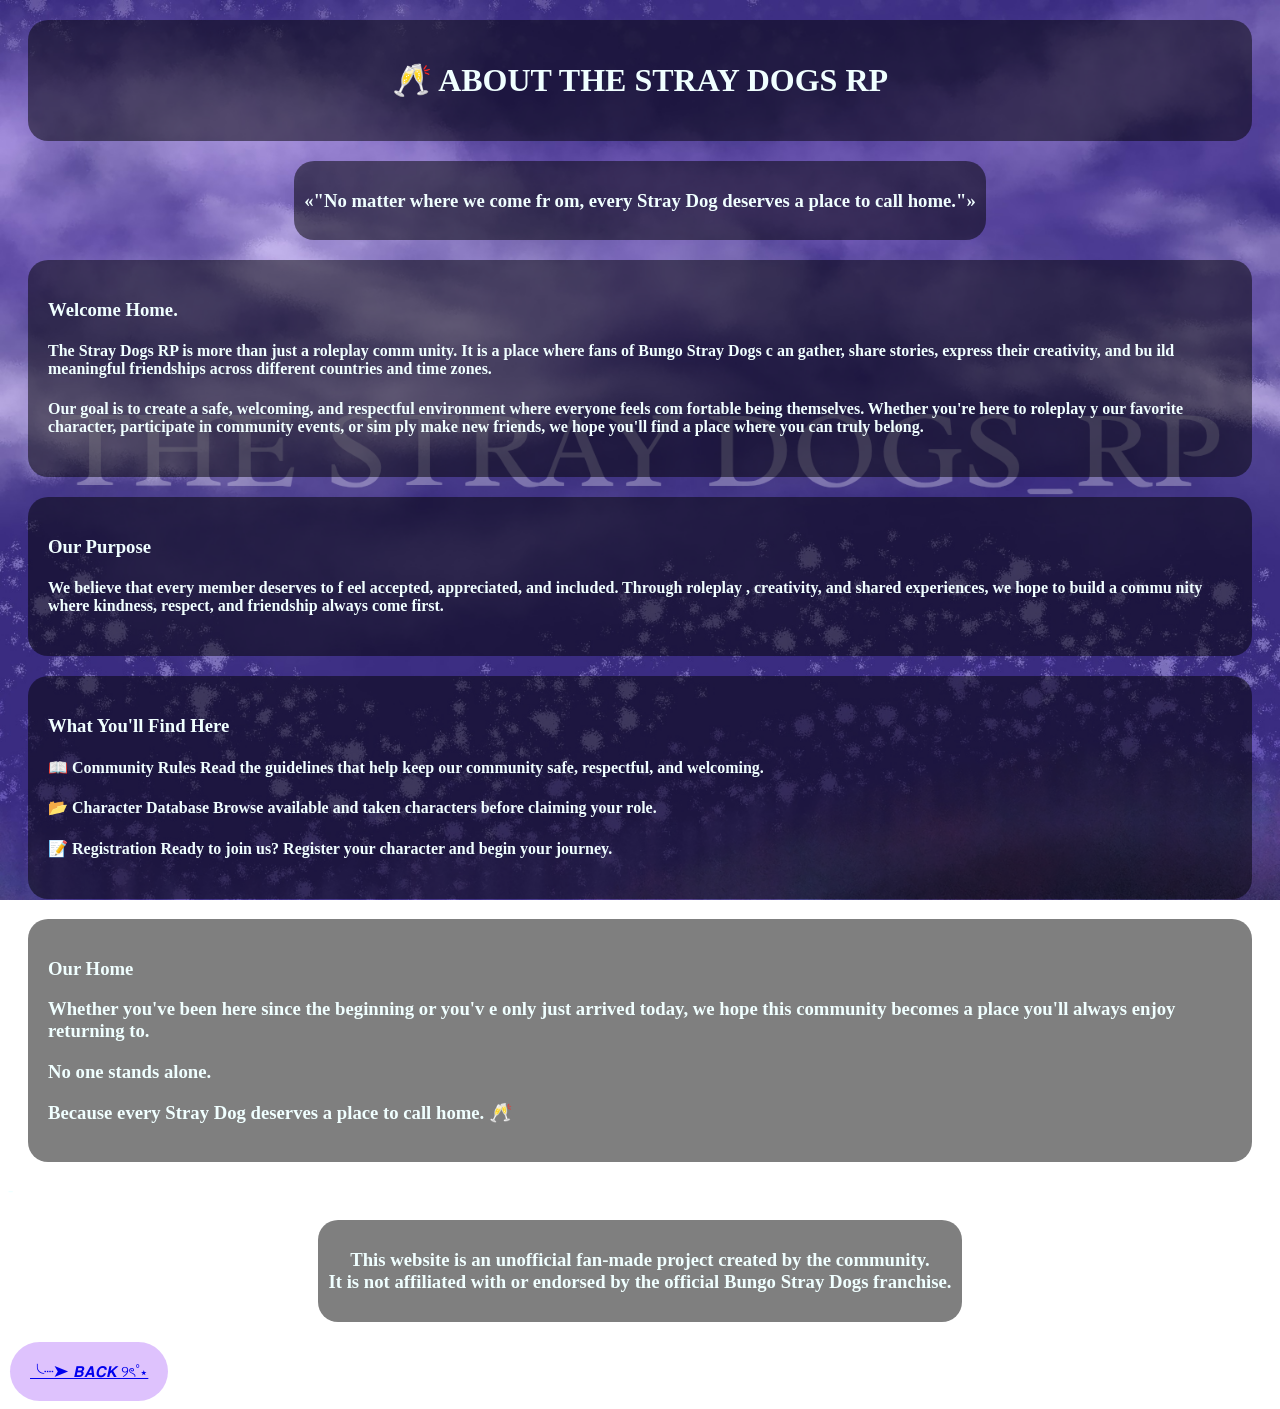
==== about.html @ d06b39bc "Add files via upload" ====
<!DOCTYPE html>
<html lang="en">
<head>
    <meta charset="UTF-8">
    <meta name="viewport" content="width=device-width, initial-scale=1.0">
    <title>ABOUT</title>
</head>
<body>
     <div class="card"> <center><p><h1>🥂 ABOUT THE STRAY DOGS RP</h1></p></center> </div>
   <center><div class="card4">  <p><h3>«"No matter where we come fr
    om, every Stray Dog deserves a place to call home."»</h3></p></div></center>

   <div class="card"><p><h3>Welcome Home.</h3>

<p><h4>The Stray Dogs RP is more than just a roleplay comm
unity. It is a place where fans of Bungo Stray Dogs c
an gather, share stories, express their creativity, and bu
ild meaningful friendships across different countries and time zones.</h4>

<p><h4>Our goal is to create a safe, welcoming, 
and respectful environment where everyone feels com
fortable being themselves. Whether you're here to roleplay y
our favorite character, participate in community events, or sim
ply make new friends, we hope you'll find a place where you can truly belong.</h4></div>

<div class="card"><p><h3>Our Purpose</h3>

<p><h4>We believe that every member deserves to f
eel accepted, appreciated, and included. Through roleplay
, creativity, and shared experiences, we hope to build a commu
nity where kindness, respect, and friendship always come first.</h4></div>

<div class="card"><p><h3>What You'll Find Here</h3>

<p><h4>📖 Community Rules
Read the guidelines that help keep our community safe, respectful, and welcoming.</h4>
<p><h4>📂 Character Database
Browse available and taken characters before claiming your role.</h4>
<p><h4>📝 Registration
Ready to join us? Register your character and begin your journey.</h4></div>

<div class="card"><p><h3>Our Home</h3>

<p><h3>Whether you've been here since the beginning or you'v
e only just arrived today, we hope this community becomes
 a place you'll always enjoy returning to.</h3>

<p><h3>No one stands alone.</h3>

<p><h3>Because every Stray Dog deserves a place to call home. 🥂</h3></div>

-

<center><div class="card4"> <p><h3>This website is an unofficial fan-made project created by the community.<br> It is not affiliated with or endorsed by the official Bungo 
Stray Dogs franchise.</h3></p></div></center>
    
<div class="card3"><a href="index.html">╰┈➤ 𝘽𝘼𝘾𝙆 ୨ৎ˚⋆</a></div>

<link rel="stylesheet" href="style.css">
</body>
</html>
---- style.css ----
body {
    background-image: url(bg.jpg.png);
    background-size: cover;
    background-position: center;
    background-attachment: fixed;

    color: azure;
    font-family:Cambria, Cochin, Georgia, Times, 'Times New Roman', serif;

    .card {
        background: rgba(0, 0, 0, 0.5);
        padding: 20px;
        margin: 20px;
        border-radius: 20px;
    }

      .card4 {
        background: rgba(0, 0, 0, 0.5);
        padding: 10px;
        margin: 20px;
        border-radius: 20px;

        width: fit-content;
        text-align: center;
    }
     .card2 {
        background: rgba(0, 0, 0, 0.5);
        padding: 10px;
        margin: 2px;
        border-radius: 40px;

        width: 400px;
        text-align: center;
    }

    .card3 {
        background: rgba(208, 168, 253, 0.7);
        padding: 20px;
        margin: 2px;
        border-radius: 30px;

        width: fit-content;
      
    }

    .rules-text {
        text-align: justify;
        line-height: 1.6;
    }
}


.rules summary {
    background: rgba(0, 0, 0, 0.5);
    padding: 15px ;
    border-radius: 12px;
    cursor: pointer;

    transition: all 0.2s ease-in-out;
}
.rules summary:hover{
    transform: scale(1.0005);
}
.rules summary:active{
    transform: scale(0.99);
}
.title {
   font-size: 22 px;
   font-weight: bold;
   font-family:Georgia, 'Times New Roman', Times, serif}
.desc {
    font-size: 14 px;
    font-family:Georgia, 'Times New Roman', Times, serif;
    opacity: 0.8;
}

.kartu {
    display:block;
    text-decoration: none;
    color:rgb(56, 13, 124);
    font-family: 'Franklin Gothic Medium', 'Arial Narrow', Arial, sans-serif;

    background: rgba(223, 182, 223, 0.5);
    padding:20px;
    border-radius: 15px;
    margin:20px 0;

    transition: 0.2s ease;
}

.kartu:hover{
    transform: scale(1.01);
    transform: translateY(-2px);
    box-shadow: 0 0 15px
    rgba(243, 234, 154, 0.5)
}
.kartu:active{
    transform: scale(0.99);
    box-shadow: 0 0 25px
    rgba(170, 190, 123, 0.5)
}

.card,
.card2,
.card3,
.card4,
.kartu,
footer{
    position: relative;
    z-index: 1;
}

body {
    animation: fadeIn 0.9s ease-in;
}
@keyframes fadeIn {
    from {opacity: 0;}
to {opacity: 1;}
}

footer {
    text-align: center;
    padding: 20px;
    margin: top 40px;

    color: rgba(255, 255, 255, 4);
    font-size: 14px;

    border-top: 1px solid
    rgba(199, 193, 206, 0.8)
}
#loading {
    position:fixed ;

inset: 0;
   
    background: rgba(91, 56, 131, 1);
    display:flex;
    flex-direction: column;
    justify-content: center;
    align-items:center;
    color: azure;
    z-index: 9999;
    border-radius:20px;
    border-style: groove;

text-align: center;

    animation: hideLoading 0.8s ease 5s
    forwards;
}

#loading-box {
    background: rgba(62, 61, 129, 0.3);
    padding: 15px 25px;
    border-radius: 20px;
    backdrop-filter: blur (1x);
    text-align: center;
animation: appear 0.5s ease
}

#loading h1{
    font-size: 24px;
    margin: 0;
}

.loading p{
    margin-top: 15px;
    font-size: 16px;
    opacity: 0.8;
}

.dots::after{
    content: "";
    animation: loadingDots 1.5s infinite;
}

#dots {
    animation: blink 1s infinite;
}

@keyframes blink {
    0% {opacity: 1;}
    50% {opacity: 0;}
    100% {opacity: 1;}
}
@keyframes dots{
    0% {content:"";}
    33% {content: ｡;}
    78% {content: ｡｡;}
    100% {content: ｡｡｡}
}

@keyframes appear {
    from {
        opacity: 0;
        transform: scale(0.9);
    }
    to {
        opacity: 1;
        transform: scale(1);
    }

}

@keyframes hideLoading {
from {opacity: 1;} 
to {opacity: 0;
visibility: hidden;}
}

.rain{
    position: fixed;
    top: 0;
    left: 0;
    width: 100%;
    height: 100%;

pointer-events: none;
overflow: hidden;

z-index: 0;
}

.rain span {
    position: absolute;

    width: 3px;
    height: 80px;

    background: rgba(199, 193, 206, 0.8);
    top: -100px;
    animation: rain 1s linear infinite;
}

.rain span:nth-child(1){
left:2%;
animation-delay: 0.3s;
}
.rain span:nth-child(2){
left:5%;
animation-delay: 0.3s;
}
.rain span:nth-child(3){
left:9%;
animation-delay: 0.2s;
}
.rain span:nth-child(4){
left:12%;
animation-delay: 0.3s;
}
.rain span:nth-child(5){
left:17%;
animation-delay: 0.4s;
}
.rain span:nth-child(6){
left:23%;
animation-delay: 0.9s;
}
.rain span:nth-child(7){
left:29%;
animation-delay: 0.5s;
}
.rain span:nth-child(8){
left:33%;
animation-delay: 0.3s;
}
.rain span:nth-child(9){
left:36%;
animation-delay: 0.6s;
}
.rain span:nth-child(10){
left:43%;
animation-delay: 0.1s;
}
.rain span:nth-child(11){
left:49%;
animation-delay: 0.2s;
}
.rain span:nth-child(12){
left:54%;
animation-delay: 0.8s;
}
.rain span:nth-child(13){
left:60%;
animation-delay: 0.5s;
}
.rain span:nth-child(14){
left:72%;
animation-delay: 0.9s;
}
.rain span:nth-child(15){
left:87%;
animation-delay: 0.4s;
}
.rain span:nth-child(16){
left:98%;
animation-delay: 0.5s;
}

@keyframes rain {
    from {transform: translateY(-100px);}
    to {transform: translateY(100vh);}
}
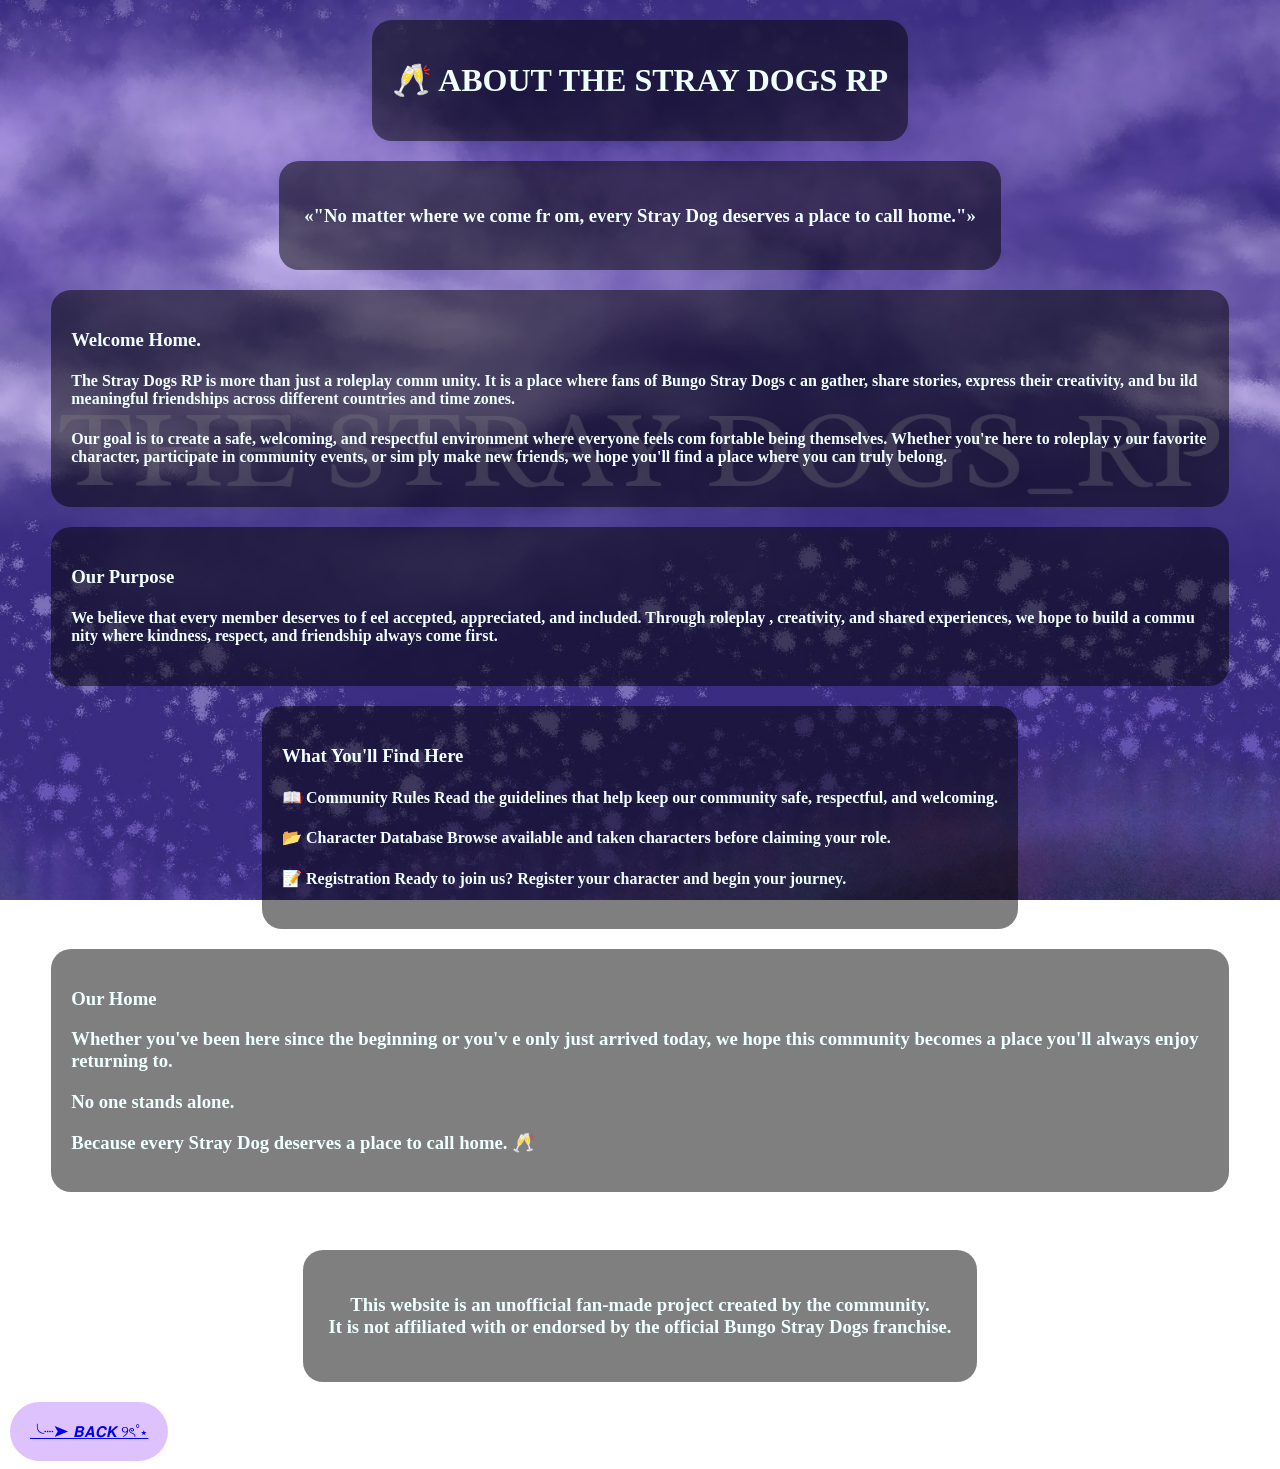
==== commit 82be1a37: "Update about.html" ====
--- a/about.html
+++ b/about.html
@@ -54,8 +54,8 @@
 <center><div class="card4"> <p><h3>This website is an unofficial fan-made project created by the community.<br> It is not affiliated with or endorsed by the official Bungo 
 Stray Dogs franchise.</h3></p></div></center>
     
-<div class="card3"><a href="index.html">╰┈➤ 𝘽𝘼𝘾𝙆 ୨ৎ˚⋆</a></div>
+<div class="card5"><a href="index.html">╰┈➤ 𝘽𝘼𝘾𝙆 ୨ৎ˚⋆</a></div>
 
 <link rel="stylesheet" href="style.css">
 </body>
-</html>+</html>
--- a/style.css
+++ b/style.css
@@ -5,47 +5,80 @@
     background-attachment: fixed;
 
     color: azure;
-    font-family:Cambria, Cochin, Georgia, Times, 'Times New Roman', serif;
-
-    .card {
+    font-family:Cambria, Cochin, Georgia, Times, 'Times New Roman', serif;}
+
+
+    .card5 {
+        background: rgba(208, 168, 253, 0.7);
+        padding: 20px;
+        margin: 2px ;
+        border-radius: 30px;
+
+        width: fit-content;
+        max-width: 90%;
+      
+    }
+
+        .card {
         background: rgba(0, 0, 0, 0.5);
         padding: 20px;
-        margin: 20px;
+        margin: 20px auto;
         border-radius: 20px;
-    }
+
+        width: fit-content;
+        max-width: 90%;
+        text-align: left !important;
+        }
 
       .card4 {
         background: rgba(0, 0, 0, 0.5);
-        padding: 10px;
-        margin: 20px;
+        padding: 25px;
+        margin: 20px auto;
         border-radius: 20px;
 
         width: fit-content;
+        max-width: 90%;
         text-align: center;
     }
+
      .card2 {
         background: rgba(0, 0, 0, 0.5);
         padding: 10px;
-        margin: 2px;
+        margin: 2px auto;
         border-radius: 40px;
 
-        width: 400px;
+        width: fit-content;
+        max-width: 90%;
         text-align: center;
     }
 
     .card3 {
         background: rgba(208, 168, 253, 0.7);
         padding: 20px;
-        margin: 2px;
+        margin: 2px auto;
         border-radius: 30px;
 
         width: fit-content;
+        max-width: 90%;
       
     }
 
     .rules-text {
         text-align: justify;
         line-height: 1.6;
+
+        overflow-x: hidden;
+    }
+
+
+@media screen and (orientation: portrait)
+{
+    body {
+        background-image: url(bg2.png) !important;
+        background-size: cover;
+        background-position: center;
+    
+        background-repeat: no-repat;
     }
 }
 
@@ -84,6 +117,9 @@
     padding:20px;
     border-radius: 15px;
     margin:20px 0;
+
+    width: fit-content;
+    max-width: 90%;
 
     transition: 0.2s ease;
 }
@@ -301,4 +337,4 @@
 @keyframes rain {
     from {transform: translateY(-100px);}
     to {transform: translateY(100vh);}
-}+}
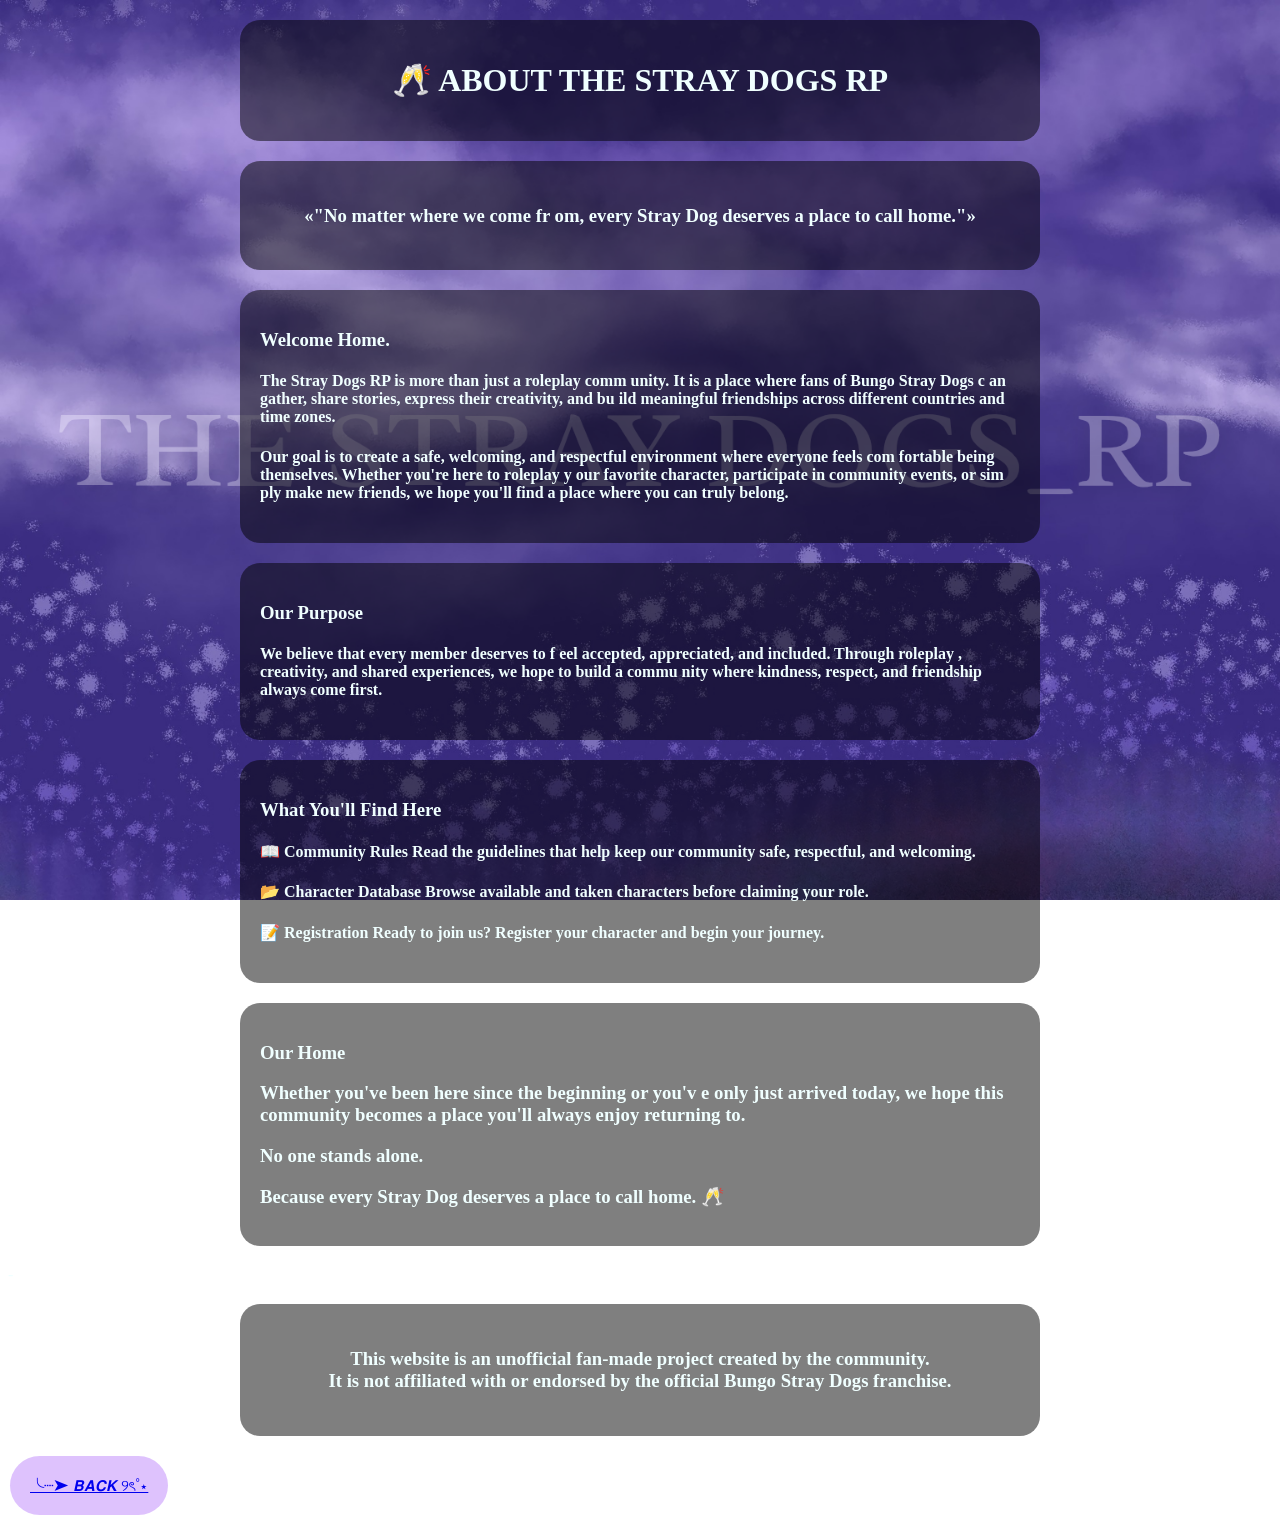
==== commit be71c3d1: "Update about.html" ====
--- a/about.html
+++ b/about.html
@@ -6,7 +6,7 @@
     <title>ABOUT</title>
 </head>
 <body>
-     <div class="card"> <center><p><h1>🥂 ABOUT THE STRAY DOGS RP</h1></p></center> </div>
+     <div class="card6"> <center><p><h1>🥂 ABOUT THE STRAY DOGS RP</h1></p></center> </div>
    <center><div class="card4">  <p><h3>«"No matter where we come fr
     om, every Stray Dog deserves a place to call home."»</h3></p></div></center>
 
--- a/style.css
+++ b/style.css
@@ -1,3 +1,7 @@
+* {
+    box-sizing: border-box;
+}
+
 body {
     background-image: url(bg.jpg.png);
     background-size: cover;
@@ -7,27 +11,30 @@
     color: azure;
     font-family:Cambria, Cochin, Georgia, Times, 'Times New Roman', serif;}
 
-
-    .card5 {
-        background: rgba(208, 168, 253, 0.7);
-        padding: 20px;
-        margin: 2px ;
-        border-radius: 30px;
-
-        width: fit-content;
-        max-width: 90%;
-      
-    }
-
         .card {
         background: rgba(0, 0, 0, 0.5);
         padding: 20px;
         margin: 20px auto;
         border-radius: 20px;
 
-        width: fit-content;
-        max-width: 90%;
-        text-align: left !important;
+        width: 90%;
+        max-width: 800px;
+            box-sizing: border-box;
+
+        text-align: left;
+        }
+
+.card6 {
+        background: rgba(0, 0, 0, 0.5);
+        padding: 20px;
+        margin: 20px auto;
+        border-radius: 20px;
+
+        width: 90%;
+        max-width: 800px;
+            box-sizing: border-box;
+
+        text-align: center;
         }
 
       .card4 {
@@ -36,8 +43,11 @@
         margin: 20px auto;
         border-radius: 20px;
 
-        width: fit-content;
-        max-width: 90%;
+        
+width: 90%;
+        max-width: 800px;
+            box-sizing: border-box;
+
         text-align: center;
     }
 
@@ -47,8 +57,9 @@
         margin: 2px auto;
         border-radius: 40px;
 
-        width: fit-content;
-        max-width: 90%;
+        width: 90%;
+        max-width: 800px;
+            box-sizing: border-box;
         text-align: center;
     }
 
@@ -56,6 +67,18 @@
         background: rgba(208, 168, 253, 0.7);
         padding: 20px;
         margin: 2px auto;
+        border-radius: 30px;
+
+        width: 90%;
+        max-width: 800px;
+            box-sizing: border-box;
+      
+    }
+
+    .card5 {
+        background: rgba(208, 168, 253, 0.7);
+        padding: 20px;
+        margin: 2px ;
         border-radius: 30px;
 
         width: fit-content;
@@ -78,7 +101,7 @@
         background-size: cover;
         background-position: center;
     
-        background-repeat: no-repat;
+        background-repeat: no-repeat;
     }
 }
 
@@ -140,6 +163,7 @@
 .card2,
 .card3,
 .card4,
+.card5,
 .kartu,
 footer{
     position: relative;
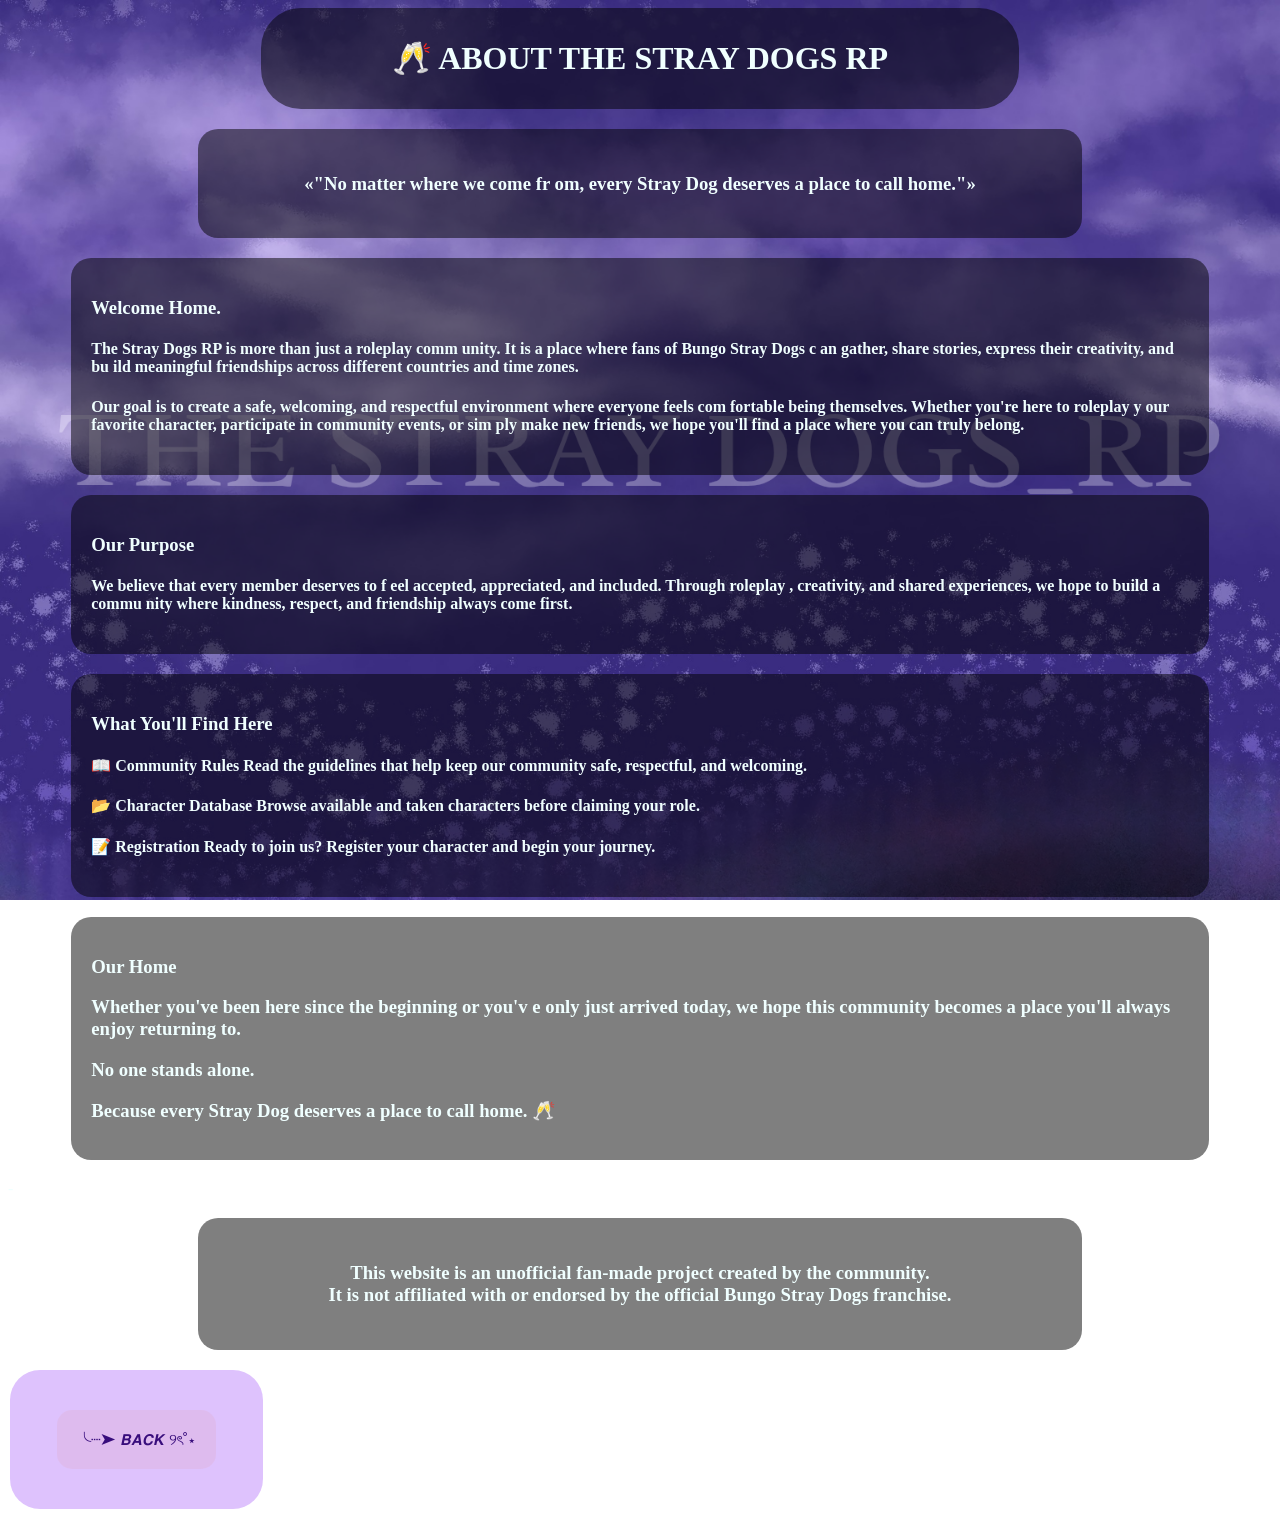
==== commit a4725e85: "Update about.html" ====
--- a/about.html
+++ b/about.html
@@ -6,7 +6,7 @@
     <title>ABOUT</title>
 </head>
 <body>
-     <div class="card6"> <center><p><h1>🥂 ABOUT THE STRAY DOGS RP</h1></p></center> </div>
+     <div class="card2"> <center><p><h1>🥂 ABOUT THE STRAY DOGS RP</h1></p></center> </div>
    <center><div class="card4">  <p><h3>«"No matter where we come fr
     om, every Stray Dog deserves a place to call home."»</h3></p></div></center>
 
@@ -54,7 +54,7 @@
 <center><div class="card4"> <p><h3>This website is an unofficial fan-made project created by the community.<br> It is not affiliated with or endorsed by the official Bungo 
 Stray Dogs franchise.</h3></p></div></center>
     
-<div class="card5"><a href="index.html">╰┈➤ 𝘽𝘼𝘾𝙆 ୨ৎ˚⋆</a></div>
+<div class="card5"><a href="index.html" class="kartu">╰┈➤ 𝘽𝘼𝘾𝙆 ୨ৎ˚⋆</a></div>
 
 <link rel="stylesheet" href="style.css">
 </body>
--- a/style.css
+++ b/style.css
@@ -18,23 +18,10 @@
         border-radius: 20px;
 
         width: 90%;
-        max-width: 800px;
+        max-width: 100%;
             box-sizing: border-box;
 
         text-align: left;
-        }
-
-.card6 {
-        background: rgba(0, 0, 0, 0.5);
-        padding: 20px;
-        margin: 20px auto;
-        border-radius: 20px;
-
-        width: 90%;
-        max-width: 800px;
-            box-sizing: border-box;
-
-        text-align: center;
         }
 
       .card4 {
@@ -44,9 +31,9 @@
         border-radius: 20px;
 
         
-width: 90%;
-        max-width: 800px;
-            box-sizing: border-box;
+        width: 90%;
+        max-width: 70%;
+        box-sizing: border-box;
 
         text-align: center;
     }
@@ -58,7 +45,7 @@
         border-radius: 40px;
 
         width: 90%;
-        max-width: 800px;
+        max-width: 60%;
             box-sizing: border-box;
         text-align: center;
     }
@@ -77,14 +64,25 @@
 
     .card5 {
         background: rgba(208, 168, 253, 0.7);
-        padding: 20px;
+        padding: 20px ;
         margin: 2px ;
         border-radius: 30px;
 
-        width: fit-content;
+       width: 20%;
         max-width: 90%;
+            box-sizing: border-box;
       
     }
+
+    .cardreg {
+        background: rgba(208, 168, 253, 0.7);
+        padding: 20px ;
+        margin: 2px ;
+        border-radius: 30px;
+
+       width: fit-content;
+        max-width: 90%;
+            box-sizing: border-box;}
 
     .rules-text {
         text-align: justify;
@@ -139,10 +137,11 @@
     background: rgba(223, 182, 223, 0.5);
     padding:20px;
     border-radius: 15px;
-    margin:20px 0;
+    margin:20px auto;
 
     width: fit-content;
     max-width: 90%;
+    align-content: center;
 
     transition: 0.2s ease;
 }
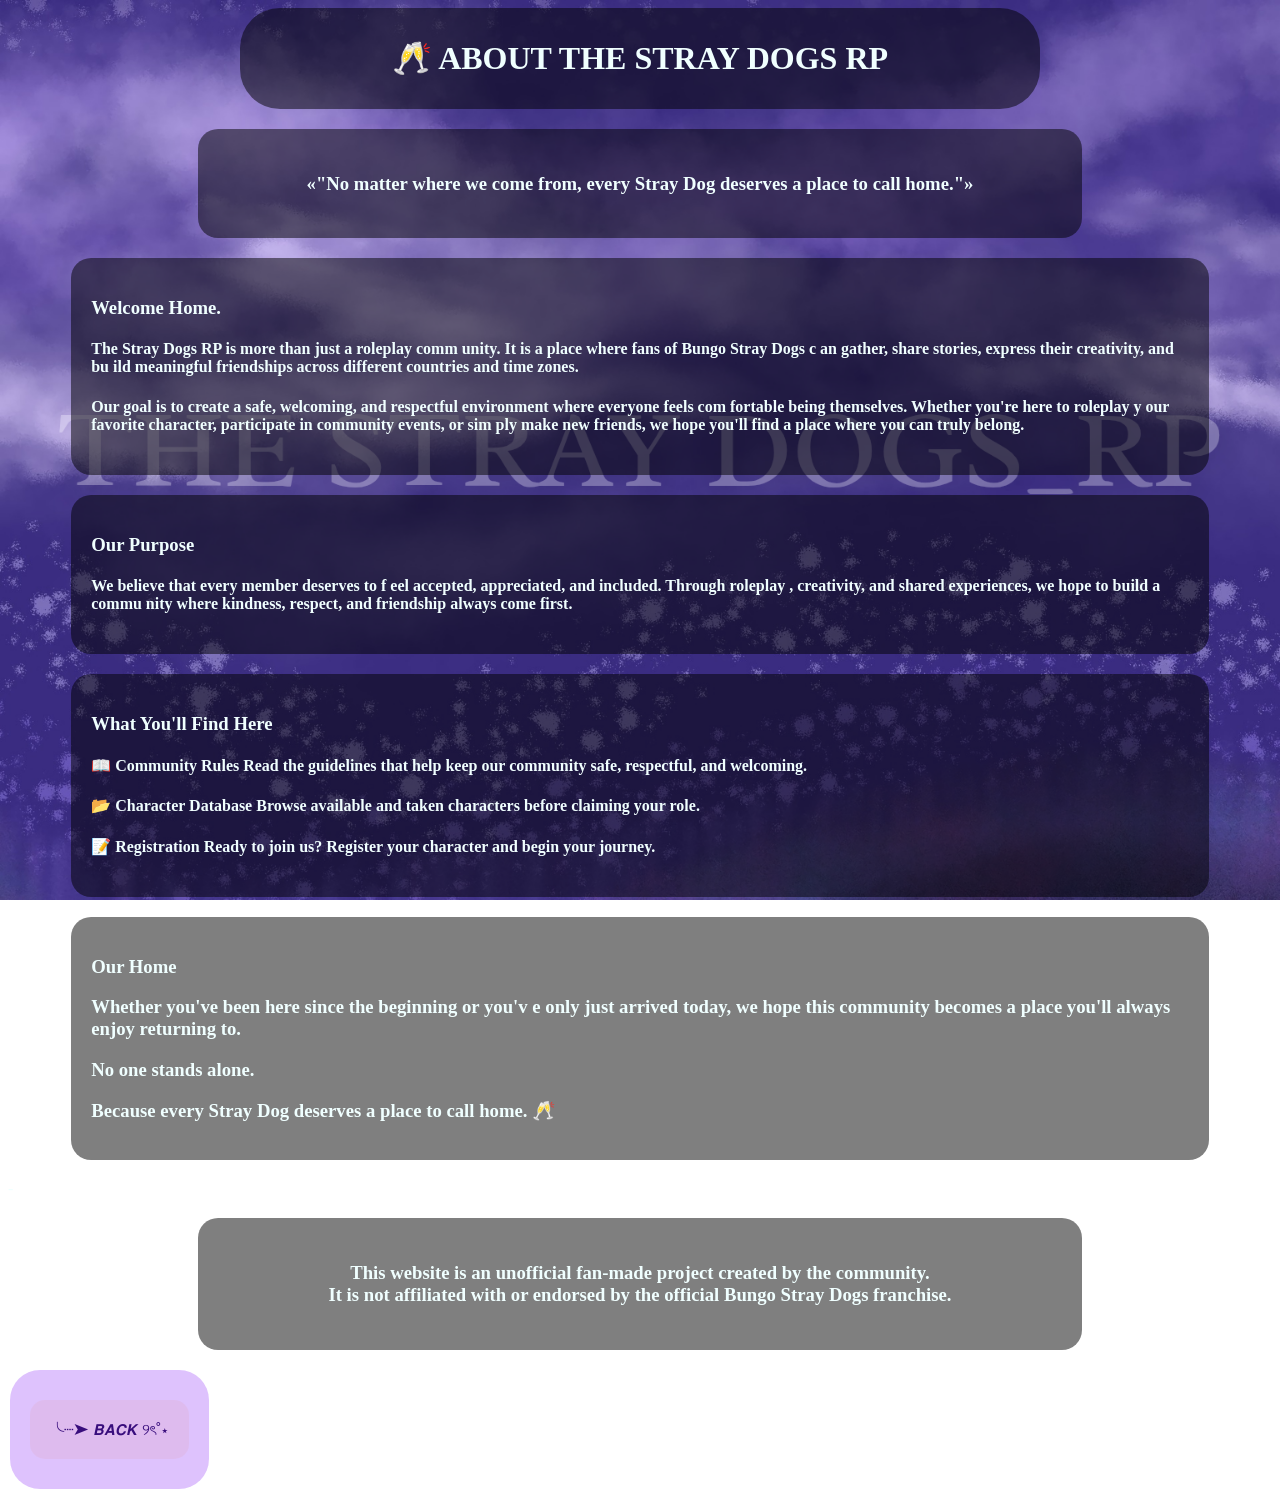
==== commit 9b49746e: "Update about.html" ====
--- a/about.html
+++ b/about.html
@@ -7,8 +7,7 @@
 </head>
 <body>
      <div class="card2"> <center><p><h1>🥂 ABOUT THE STRAY DOGS RP</h1></p></center> </div>
-   <center><div class="card4">  <p><h3>«"No matter where we come fr
-    om, every Stray Dog deserves a place to call home."»</h3></p></div></center>
+   <center><div class="card4">  <p><h3>«"No matter where we come from, every Stray Dog deserves a place to call home."»</h3></p></div></center>
 
    <div class="card"><p><h3>Welcome Home.</h3>
 
--- a/style.css
+++ b/style.css
@@ -45,7 +45,7 @@
         border-radius: 40px;
 
         width: 90%;
-        max-width: 60%;
+        max-width: 800px;
             box-sizing: border-box;
         text-align: center;
     }
@@ -68,8 +68,8 @@
         margin: 2px ;
         border-radius: 30px;
 
-       width: 20%;
-        max-width: 90%;
+       width: fit-content;
+       
             box-sizing: border-box;
       
     }
@@ -91,6 +91,13 @@
         overflow-x: hidden;
     }
 
+.keep-together {
+    white-space:nowrap;
+    font-size: clamp(12px, 4vw, 24px);
+}
+
+h1, h2, h3, {
+    white-space:nowrap;}
 
 @media screen and (orientation: portrait)
 {
@@ -103,6 +110,22 @@
     }
 }
 
+@media screen and (max-width:600px) {
+    .card,.card2,.card3,.card4,.cardreg,.kartu {
+        width : calc( 100%-40px);
+        padding: 15px;
+        margin: 20px auto;
+    }
+}
+
+@media screen and (max-width:600px) {
+    .card5 { width : 40%;
+        padding: 15px;
+        margin: 20px auto;
+    }
+}
+
+
 
 .rules summary {
     background: rgba(0, 0, 0, 0.5);
@@ -137,10 +160,10 @@
     background: rgba(223, 182, 223, 0.5);
     padding:20px;
     border-radius: 15px;
-    margin:20px auto;
+    margin:10px auto;
 
     width: fit-content;
-    max-width: 90%;
+    
     align-content: center;
 
     transition: 0.2s ease;
